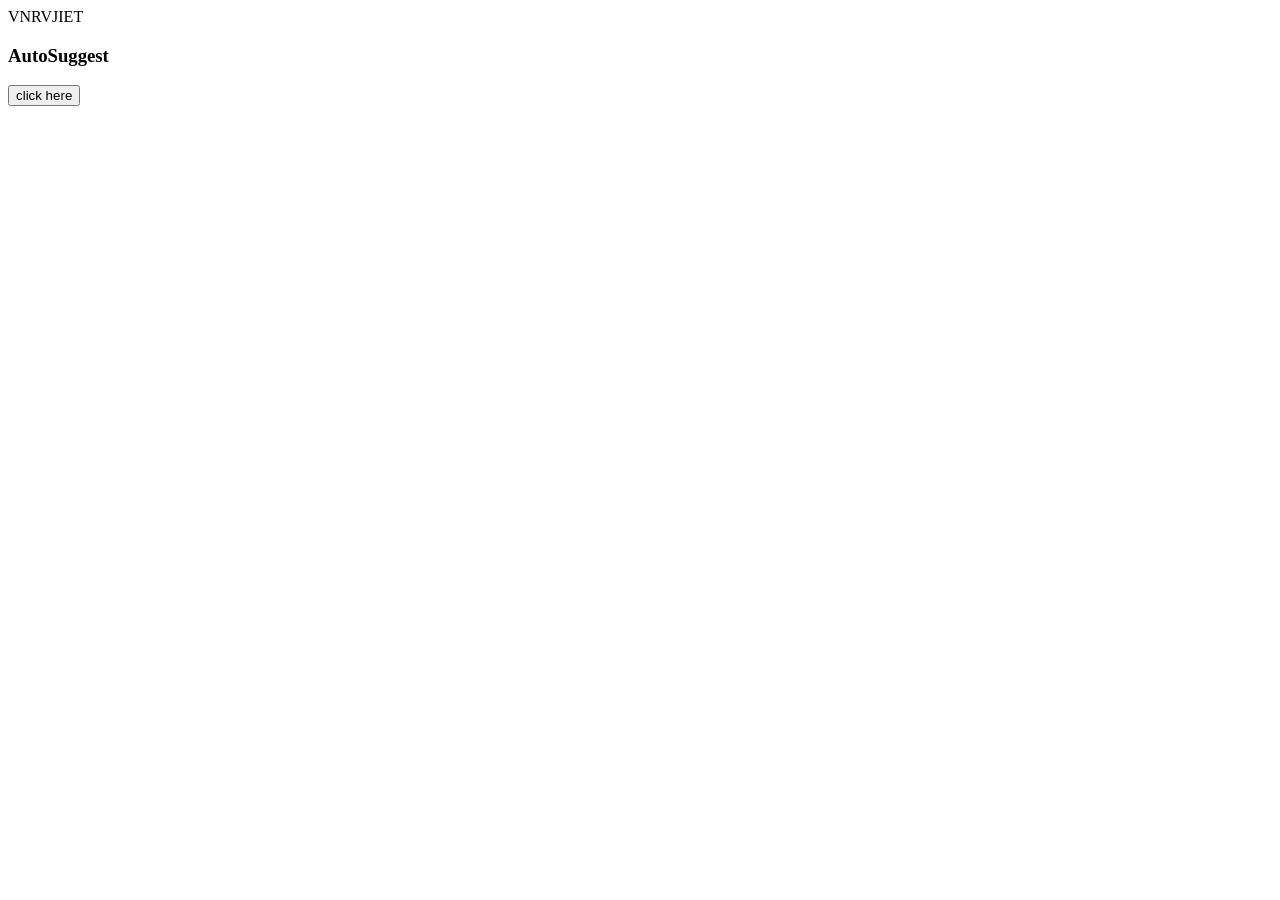
==== src/main/resources/static/index.html @ b47436cd "clean change html" ====
<!DOCTYPE html>
<html lang="en">
<head>
    <meta charset="UTF-8">
    <meta name="viewport" content="width=device-width, initial-scale=1.0">
    <title>HTML TEST</title>
    <link rel="stylesheet" href="index.css">
</head>
<body>

    
<header> VNRVJIET </header>
<h3>AutoSuggest</h3>

<a href="https://github.com/Harshik-13/autosuggest-spring"></a>
<button>click here </button>
</a>


<script src="index.js"></script>




</body>


</html>
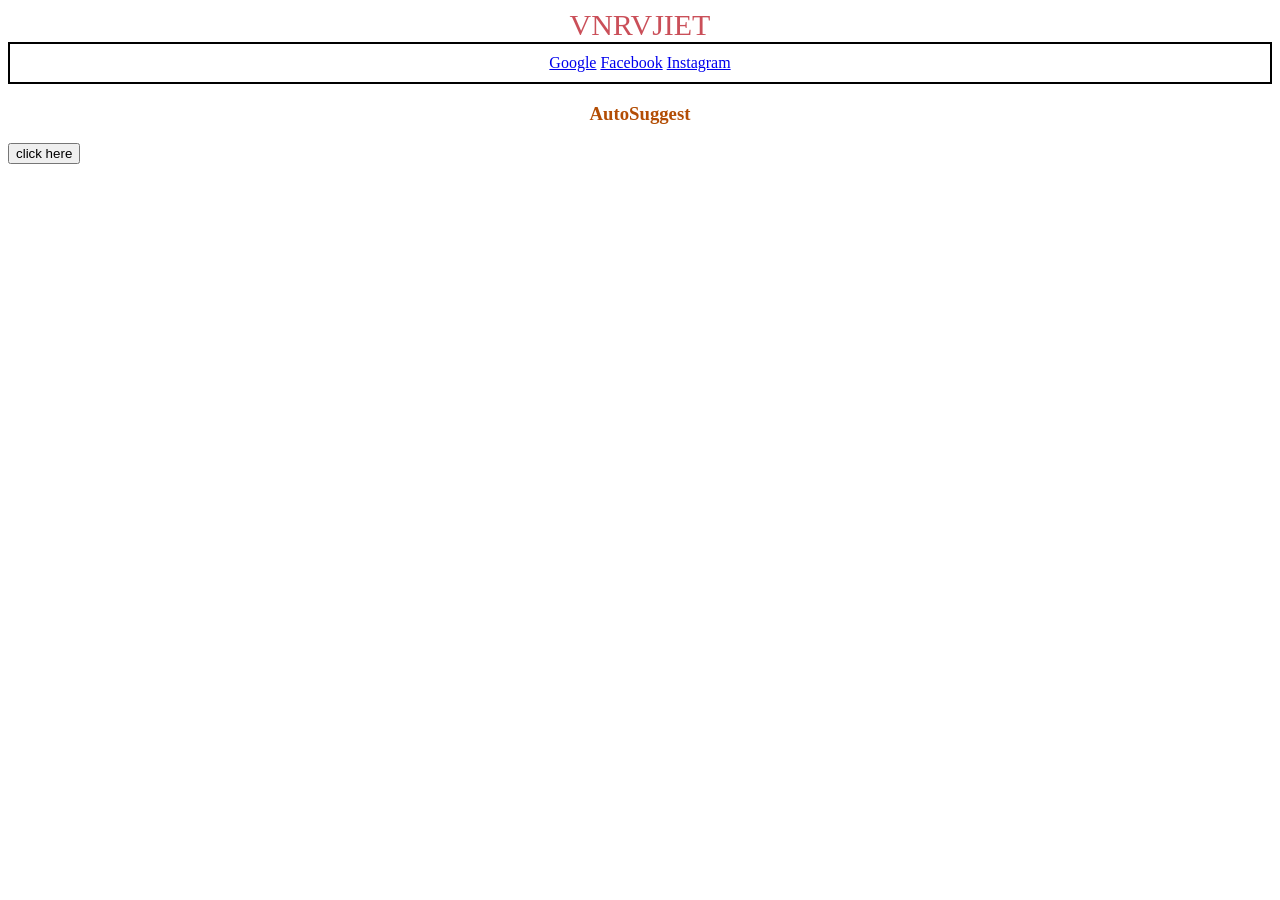
==== commit ad216ddc: "added links in the navbar" ====
--- a/src/main/resources/static/index.html
+++ b/src/main/resources/static/index.html
@@ -7,11 +7,13 @@
     <link rel="stylesheet" href="index.css">
 </head>
 <body>
-
-    
 <header> VNRVJIET </header>
+    <div class="navbar">
+        <a href="https://www.google.com" target="_blank">Google</a>
+        <a href="https://www.facebook.com" target="_blank">Facebook</a>
+        <a href="https://www.instagram.com" target="_blank">Instagram</a>
+    </div>
 <h3>AutoSuggest</h3>
-
 <a href="https://github.com/Harshik-13/autosuggest-spring"></a>
 <button>click here </button>
 </a>
--- a/src/main/resources/static/index.css
+++ b/src/main/resources/static/index.css
@@ -0,0 +1,20 @@
+h3{
+
+color: rgb(179, 77, 4);
+text-align: center;
+}
+
+.navbar{
+    border-style: solid;
+    border-width: 2px;
+    border-color: black;
+    padding: 10px;
+    text-align: center;
+}
+
+header{
+    text-align: center;
+    font-size: 30px;
+    color: rgba(178, 0, 15, 0.69);
+    
+}
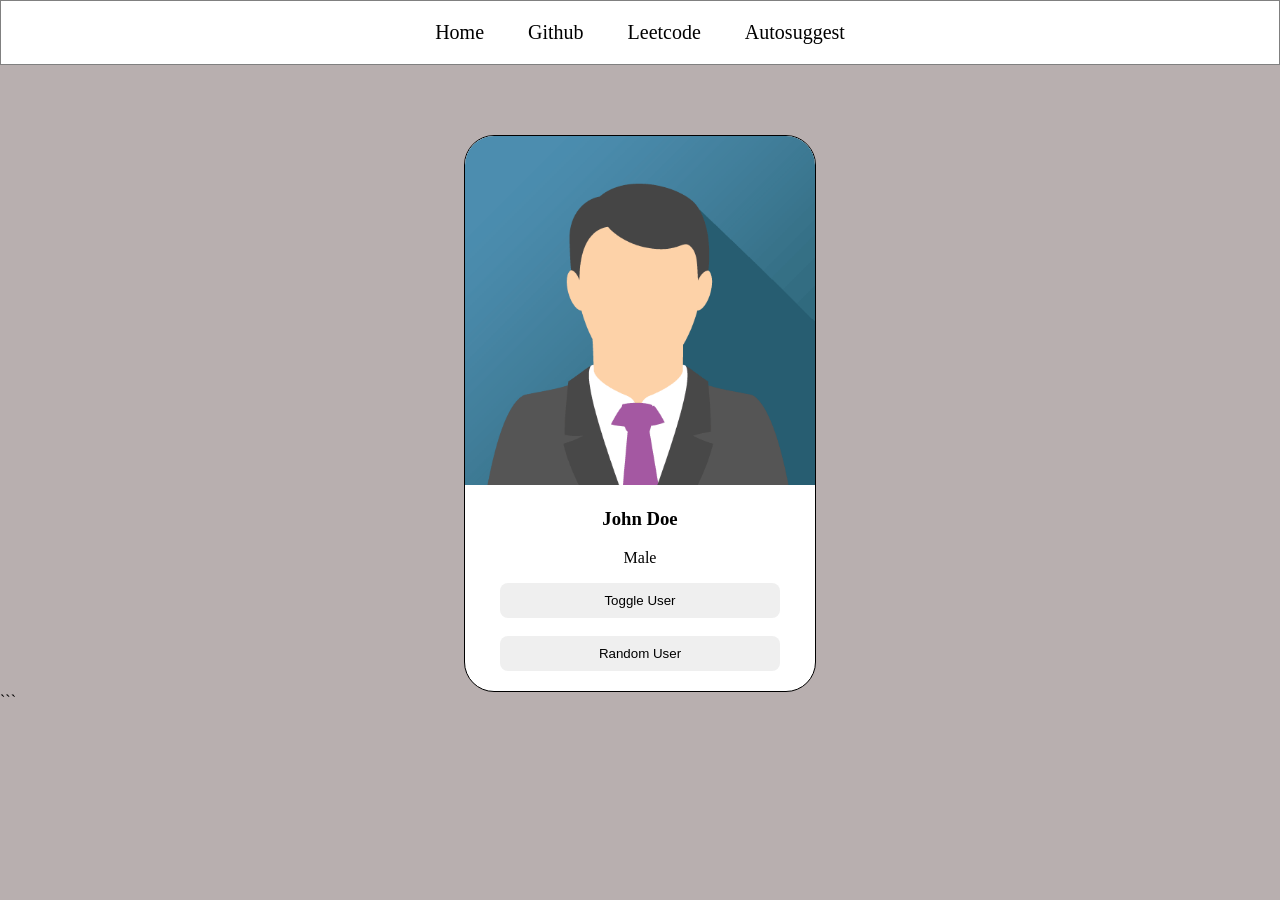
==== commit ea9de555: "CARD" ====
--- a/src/main/resources/static/index.html
+++ b/src/main/resources/static/index.html
@@ -1,30 +1,29 @@
-<!DOCTYPE html>
+ <!DOCTYPE html>
 <html lang="en">
 <head>
     <meta charset="UTF-8">
     <meta name="viewport" content="width=device-width, initial-scale=1.0">
-    <title>HTML TEST</title>
+    <title>Auto Suggest</title>
     <link rel="stylesheet" href="index.css">
 </head>
 <body>
-<header> VNRVJIET </header>
-    <div class="navbar">
-        <a href="https://www.google.com" target="_blank">Google</a>
-        <a href="https://www.facebook.com" target="_blank">Facebook</a>
-        <a href="https://www.instagram.com" target="_blank">Instagram</a>
-    </div>
-<h3>AutoSuggest</h3>
-<a href="https://github.com/Harshik-13/autosuggest-spring"></a>
-<button>click here </button>
-</a>
+    <!-- <h1>Hello World!</h1> -->
+     <div class="navbar">
+        <a href="">Home</a>
+        <a href="https://github.com/">Github</a>
+        <a href="">Leetcode</a>
+        <a href="">Autosuggest</a>
+     </div>
 
-
-<script src="index.js"></script>
-
-
-
-
+     <div class="card">
+        <img src="images/john.png" alt="image not found">
+        <h3 id="user-name">John Doe</h3>
+        <p>Male</p>
+        <button>Toggle User</button>
+        <br>
+        <br>
+        <button> Random User</button>
+     </div>
+    <script src="index.js"></script>
 </body>
-
-
-</html>+</html>```
--- a/src/main/resources/static/index.css
+++ b/src/main/resources/static/index.css
@@ -1,20 +1,57 @@
-h3{
 
-color: rgb(179, 77, 4);
-text-align: center;
+
+body{
+    margin: 0px;
+    background-color: rgb(184, 175, 175);
+}
+
+h1 {
+    color: red;
 }
 
 .navbar{
     border-style: solid;
-    border-width: 2px;
-    border-color: black;
-    padding: 10px;
+    border-width: 1px;
+    border-color: gray;
+    padding: 20px;
     text-align: center;
+    background-color: white;
 }
 
-header{
+.navbar a{
+    padding: 20px;
+    text-decoration: none;
+    color: black;
+    font-size: 20px;
+}
+
+.navbar a:hover{
+    color: blue;
+    background-color: aqua;
+}
+
+.card{
+    border: 1px solid black;
+    width: 350px;
+    border-radius: 30px;
     text-align: center;
-    font-size: 30px;
-    color: rgba(178, 0, 15, 0.69);
-    
+    margin-top: 70px;
+    overflow: hidden;
+    /* margin-left: 40%; */
+    margin-left: auto;
+    margin-right: auto;
+    padding-bottom: 20px;
+    background-color: white;
+}
+
+.card img{
+    /* width: 300px; */
+    width: 100%;
+}
+
+.card button{
+    border-style: none;
+    padding: 10px;
+    width: 80%;
+    border-radius: 8px;
 }
